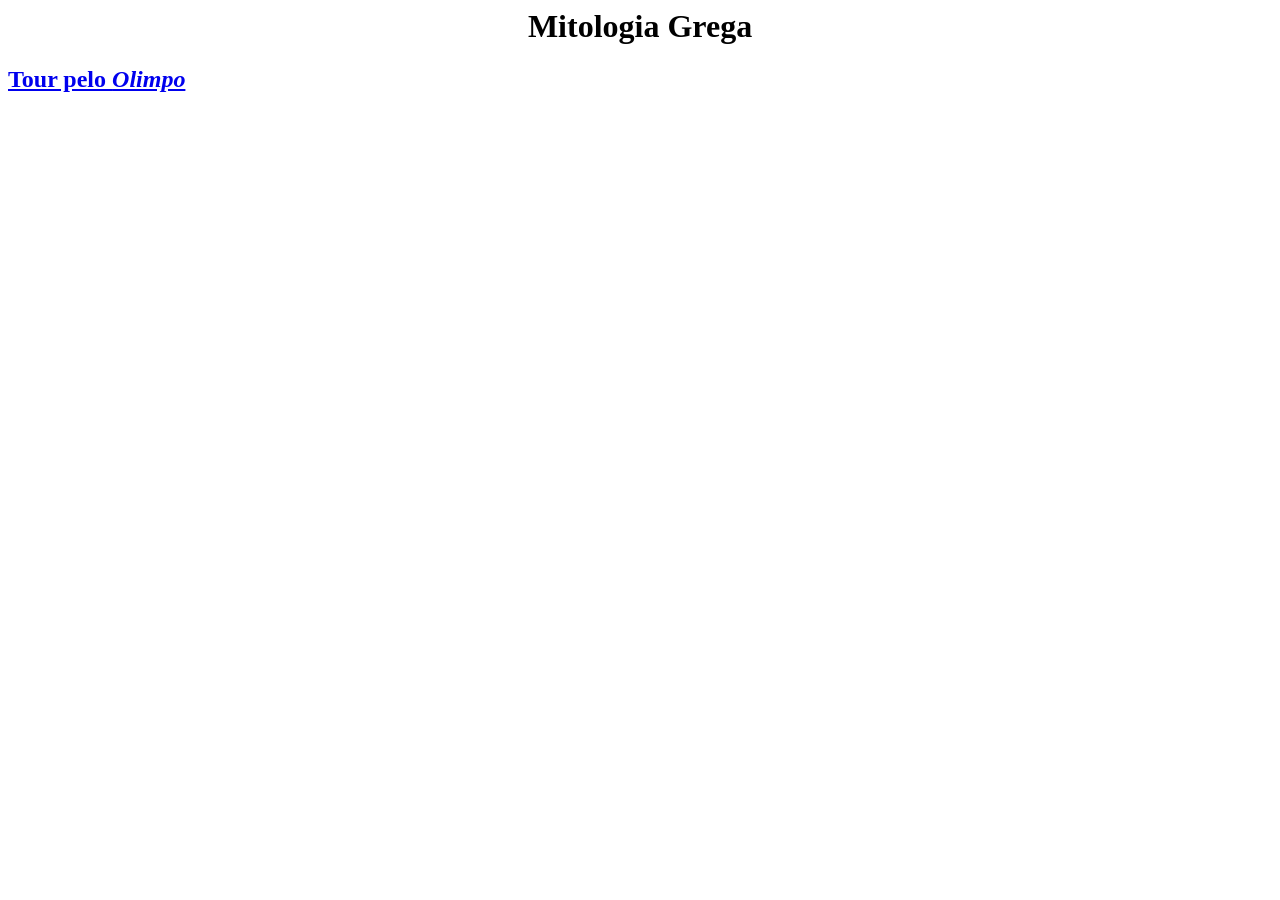
==== index.html @ 8c4b5800 "Add initial HTML structure and mythology images" ====
<html>
    <head>
        <title>Página Inicial</title>
    </head>
    <body>
        <h1 align="center"><b>Mitologia Grega</b></h1>
        

        <h2><a href="pagina2.html">Tour pelo <i>Olimpo</i></a></h2>
    </body>
</html>
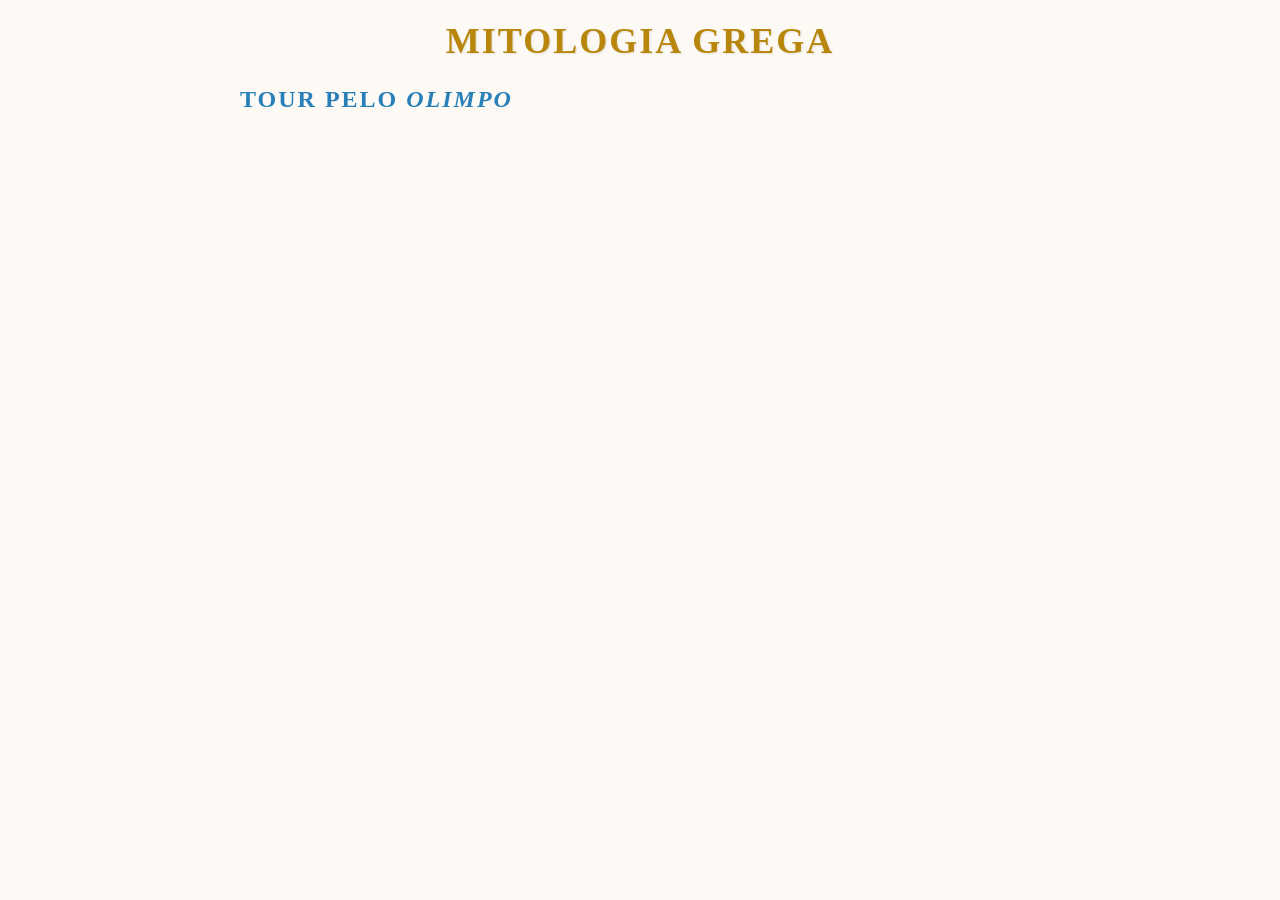
==== commit 2320841e: "adicionando style.css" ====
--- a/index.html
+++ b/index.html
@@ -1,6 +1,7 @@
 <html>
     <head>
         <title>Página Inicial</title>
+        <link rel="stylesheet" href="style.css">
     </head>
     <body>
         <h1 align="center"><b>Mitologia Grega</b></h1>
--- a/style.css
+++ b/style.css
@@ -0,0 +1,53 @@
+body {
+    background-color: #fdfaf5;
+    color: #2c3e50;
+    font-family: 'Georgia', 'Times New Roman', serif;
+    max-width: 800px;
+    margin: 0 auto;
+    padding: 20px;
+}
+
+h1, h2, h3 {
+    color: #b8860b;
+    text-transform: uppercase;
+    letter-spacing: 2px;
+}
+
+h1 {
+    font-size: 36px;
+    text-shadow: 1px 1px 2px rgba(0,0,0,0.1);
+}
+
+a {
+    color: #2980b9;
+    text-decoration: none;
+    font-weight: bold;
+    border-bottom: 1px solid transparent;
+    transition: 0.3s;
+}
+
+a:hover {
+    color: #b8860b;
+    border-bottom: 1px solid #b8860b;
+}
+
+img {
+    max-width: 100%;
+    height: auto;
+    border: 3px solid #b8860b;
+    border-radius: 8px;
+    margin: 15px 0;
+}
+
+p {
+    line-height: 1.6;
+    font-size: 18px;
+    text-align: justify;
+}
+
+hr {
+    border: 0;
+    height: 2px;
+    background-image: linear-gradient(to right, rgba(184, 134, 11, 0), rgba(184, 134, 11, 0.8), rgba(184, 134, 11, 0));
+    margin: 30px 0;
+}
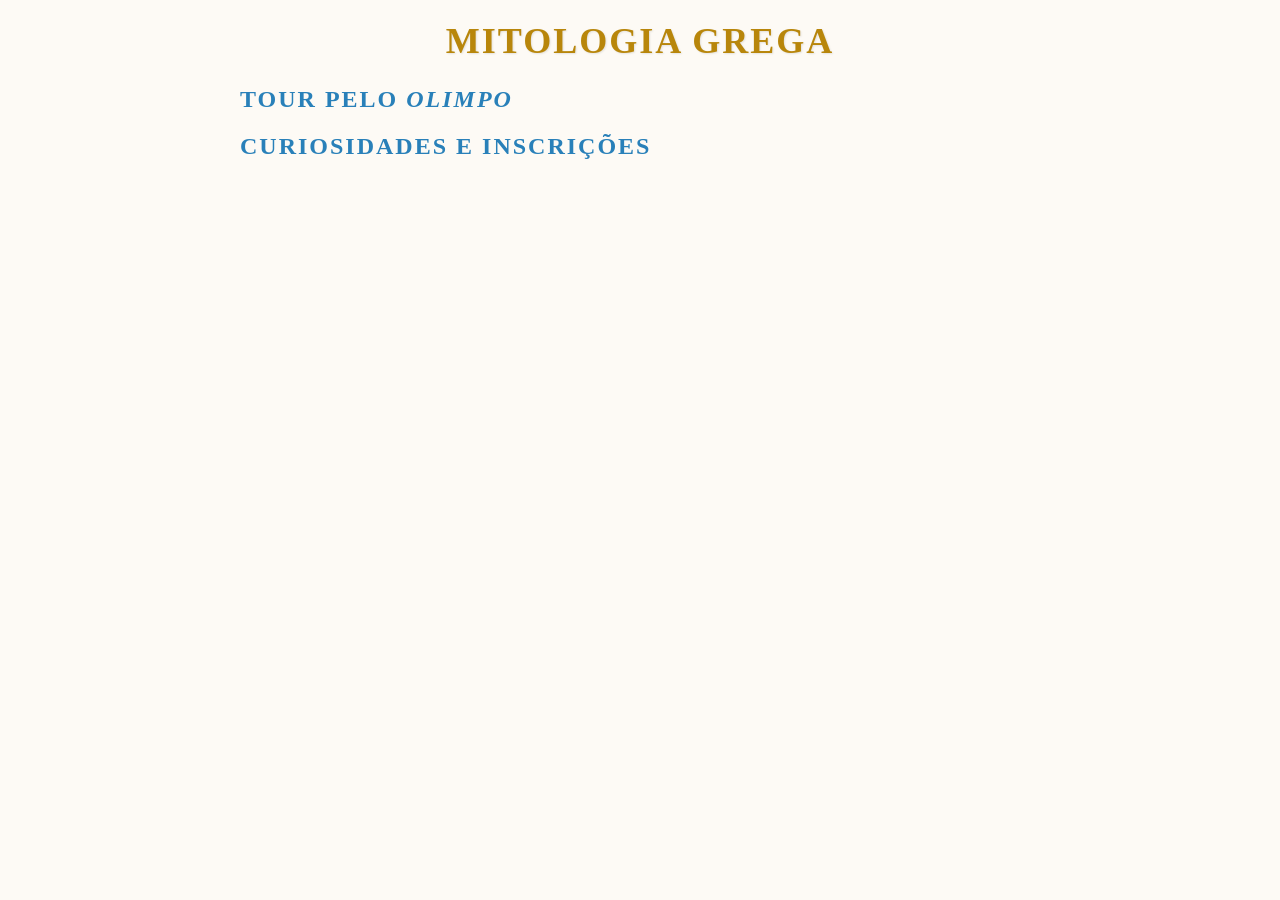
==== commit 6c179fb1: "atividade 2" ====
--- a/index.html
+++ b/index.html
@@ -6,7 +6,8 @@
     <body>
         <h1 align="center"><b>Mitologia Grega</b></h1>
         
+        <h2><a href="pagina2.html">Tour pelo <i>Olimpo</i></a></h2>
+        <h2><a href="pagina3.html">Curiosidades e Inscrições</a></h2>
 
-        <h2><a href="pagina2.html">Tour pelo <i>Olimpo</i></a></h2>
     </body>
 </html>
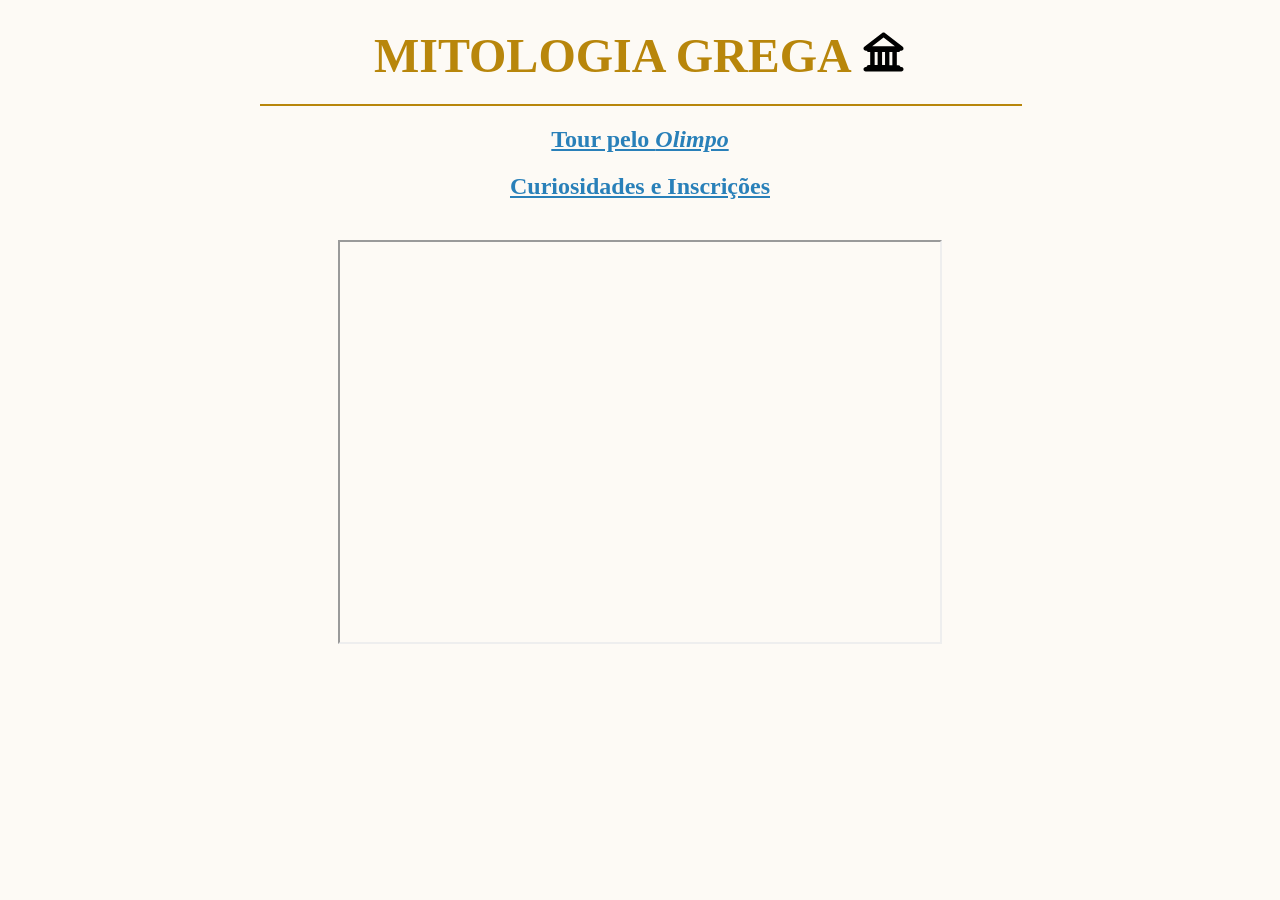
==== commit 5486e13f: "Refactor index.html with new layout and styles" ====
--- a/index.html
+++ b/index.html
@@ -1,13 +1,58 @@
 <html>
-    <head>
-        <title>Página Inicial</title>
-        <link rel="stylesheet" href="style.css">
-    </head>
-    <body>
-        <h1 align="center"><b>Mitologia Grega</b></h1>
-        
-        <h2><a href="pagina2.html">Tour pelo <i>Olimpo</i></a></h2>
-        <h2><a href="pagina3.html">Curiosidades e Inscrições</a></h2>
 
-    </body>
-</html>+<head>
+    <title>Página Inicial</title>
+</head>
+
+<body bgcolor="#fdfaf5" text="#2c3e50" link="#2980b9" vlink="#2980b9" alink="#b8860b">
+
+    <center>
+        <table width="800" cellpadding="20" cellspacing="0" border="0">
+            <tr>
+                <td>
+                    <header>
+                        <h1 align="center">
+                            <font face="Georgia, Times New Roman, serif" color="#b8860b" size="7">
+                                <b>MITOLOGIA GREGA</b>
+                            </font>
+                            <svg fill="#000000" version="1.1" id="Capa_1" xmlns="http://www.w3.org/2000/svg"
+                                xmlns:xlink="http://www.w3.org/1999/xlink" width="45px" height="40px"
+                                viewBox="0 0 461.642 461.642" xml:space="preserve">
+                                <g>
+                                    <path d="M437.161,404.935h-9.792c-1.224-12.239-12.24-22.031-25.704-22.031h-17.136V231.127h17.136
+		c9.792,0,19.584-6.121,23.256-14.688h11.017l0,0c14.688,0,25.704-11.016,25.704-25.704c0-9.792-4.896-17.136-12.24-22.032
+		L247.441,12.03c-9.792-7.344-22.032-7.344-31.824,0L9.986,171.15c-8.568,6.12-12.24,18.36-8.568,28.152
+		c3.672,9.792,13.464,17.136,24.48,17.136h11.016c4.896,8.568,13.464,14.688,23.256,14.688h17.136v150.552H60.17
+		c-13.464,0-23.256,9.792-25.704,22.032h-8.568c-14.688,0-25.704,11.016-25.704,25.704c0,14.688,11.016,25.704,25.704,25.704h410.04
+		c14.688,0,25.704-11.017,25.704-25.704C461.642,415.951,450.625,404.935,437.161,404.935z M214.394,231.127h34.271v150.552h-34.271
+		V231.127z M333.121,382.903H298.85V231.127h34.271V382.903z M231.53,64.663L362.497,165.03H100.562L231.53,64.663z
+		 M128.714,231.127h34.272v150.552h-34.272V231.127z" />
+                                </g>
+                            </svg>
+                        </h1>
+                    </header>
+
+                    <hr size="2" color="#b8860b" width="100%">
+
+                    <nav>
+                        <h2 align="center">
+                            <font face="Georgia, Times New Roman, serif" color="#b8860b">
+                                <a href="pagina2.html">Tour pelo <i>Olimpo</i></a>
+                            </font>
+                        </h2>
+                        <h2 align="center">
+                            <font face="Georgia, Times New Roman, serif" color="#b8860b">
+                                <a href="pagina3.html">Curiosidades e Inscrições</a>
+                            </font>
+                        </h2>
+                    </nav>
+                </td>
+            </tr>
+        </table>
+
+        <iframe src="https://www.youtube.com/embed/i4t7PLZiJJ8" width="600" height="400"></iframe>
+    </center>
+
+</body>
+
+</html>
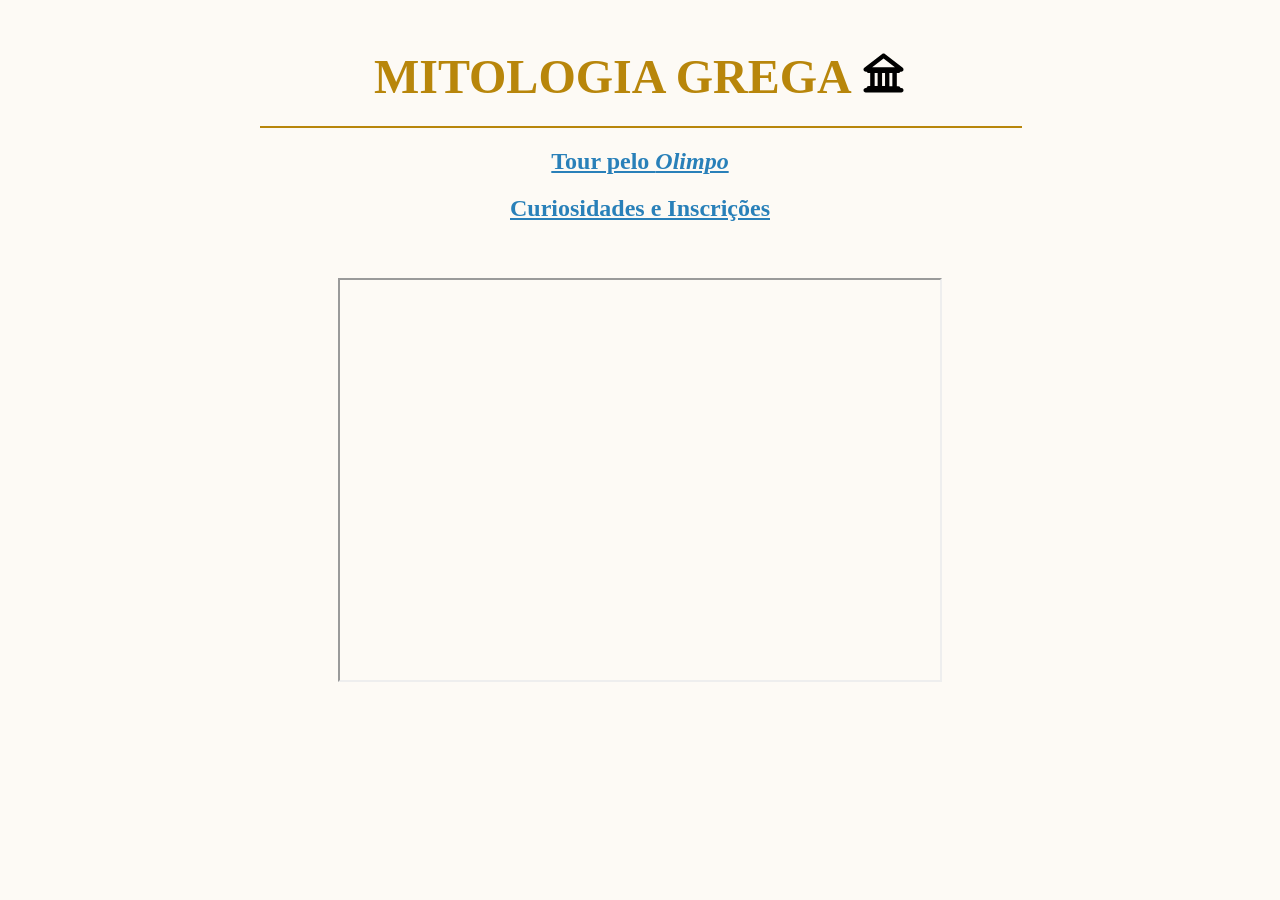
==== commit 7c6ce2fd: "Refactor HTML structure in pagina2.html and pagina3.html - Added <!DOCTYPE html> and language attrib" ====
--- a/index.html
+++ b/index.html
@@ -1,58 +1,64 @@
-<html>
+<!DOCTYPE html>
+<html lang="pt-BR">
 
 <head>
+    <meta charset="UTF-8">
     <title>Página Inicial</title>
 </head>
 
 <body bgcolor="#fdfaf5" text="#2c3e50" link="#2980b9" vlink="#2980b9" alink="#b8860b">
 
     <center>
-        <table width="800" cellpadding="20" cellspacing="0" border="0">
-            <tr>
-                <td>
-                    <header>
-                        <h1 align="center">
-                            <font face="Georgia, Times New Roman, serif" color="#b8860b" size="7">
-                                <b>MITOLOGIA GREGA</b>
-                            </font>
-                            <svg fill="#000000" version="1.1" id="Capa_1" xmlns="http://www.w3.org/2000/svg"
-                                xmlns:xlink="http://www.w3.org/1999/xlink" width="45px" height="40px"
-                                viewBox="0 0 461.642 461.642" xml:space="preserve">
-                                <g>
-                                    <path d="M437.161,404.935h-9.792c-1.224-12.239-12.24-22.031-25.704-22.031h-17.136V231.127h17.136
-		c9.792,0,19.584-6.121,23.256-14.688h11.017l0,0c14.688,0,25.704-11.016,25.704-25.704c0-9.792-4.896-17.136-12.24-22.032
-		L247.441,12.03c-9.792-7.344-22.032-7.344-31.824,0L9.986,171.15c-8.568,6.12-12.24,18.36-8.568,28.152
-		c3.672,9.792,13.464,17.136,24.48,17.136h11.016c4.896,8.568,13.464,14.688,23.256,14.688h17.136v150.552H60.17
-		c-13.464,0-23.256,9.792-25.704,22.032h-8.568c-14.688,0-25.704,11.016-25.704,25.704c0,14.688,11.016,25.704,25.704,25.704h410.04
-		c14.688,0,25.704-11.017,25.704-25.704C461.642,415.951,450.625,404.935,437.161,404.935z M214.394,231.127h34.271v150.552h-34.271
-		V231.127z M333.121,382.903H298.85V231.127h34.271V382.903z M231.53,64.663L362.497,165.03H100.562L231.53,64.663z
-		 M128.714,231.127h34.272v150.552h-34.272V231.127z" />
-                                </g>
-                            </svg>
-                        </h1>
-                    </header>
+        <main>
+            <table width="800" cellpadding="20" cellspacing="0" border="0">
+                <tr>
+                    <td>
+                        <header>
+                            <h1 align="center">
+                                <font face="Georgia, Times New Roman, serif" color="#b8860b" size="7">
+                                    <b>MITOLOGIA GREGA</b>
+                                </font>
+                                <svg fill="#000000" version="1.1" id="Capa_1" xmlns="http://www.w3.org/2000/svg"
+                                    xmlns:xlink="http://www.w3.org/1999/xlink" width="45px" height="40px"
+                                    viewBox="0 0 461.642 461.642" xml:space="preserve">
+                                    <g>
+                                        <path d="M437.161,404.935h-9.792c-1.224-12.239-12.24-22.031-25.704-22.031h-17.136V231.127h17.136
+            c9.792,0,19.584-6.121,23.256-14.688h11.017l0,0c14.688,0,25.704-11.016,25.704-25.704c0-9.792-4.896-17.136-12.24-22.032
+            L247.441,12.03c-9.792-7.344-22.032-7.344-31.824,0L9.986,171.15c-8.568,6.12-12.24,18.36-8.568,28.152
+            c3.672,9.792,13.464,17.136,24.48,17.136h11.016c4.896,8.568,13.464,14.688,23.256,14.688h17.136v150.552H60.17
+            c-13.464,0-23.256,9.792-25.704,22.032h-8.568c-14.688,0-25.704,11.016-25.704,25.704c0,14.688,11.016,25.704,25.704,25.704h410.04
+            c14.688,0,25.704-11.017,25.704-25.704C461.642,415.951,450.625,404.935,437.161,404.935z M214.394,231.127h34.271v150.552h-34.271
+            V231.127z M333.121,382.903H298.85V231.127h34.271V382.903z M231.53,64.663L362.497,165.03H100.562L231.53,64.663z
+             M128.714,231.127h34.272v150.552h-34.272V231.127z" />
+                                    </g>
+                                </svg>
+                            </h1>
+                        </header>
 
-                    <hr size="2" color="#b8860b" width="100%">
+                        <hr size="2" color="#b8860b" width="100%">
 
-                    <nav>
-                        <h2 align="center">
-                            <font face="Georgia, Times New Roman, serif" color="#b8860b">
-                                <a href="pagina2.html">Tour pelo <i>Olimpo</i></a>
-                            </font>
-                        </h2>
-                        <h2 align="center">
-                            <font face="Georgia, Times New Roman, serif" color="#b8860b">
-                                <a href="pagina3.html">Curiosidades e Inscrições</a>
-                            </font>
-                        </h2>
-                    </nav>
-                </td>
-            </tr>
-        </table>
+                        <nav>
+                            <h2 align="center">
+                                <font face="Georgia, Times New Roman, serif" color="#b8860b">
+                                    <a href="pagina2.html">Tour pelo <i>Olimpo</i></a>
+                                </font>
+                            </h2>
+                            <h2 align="center">
+                                <font face="Georgia, Times New Roman, serif" color="#b8860b">
+                                    <a href="pagina3.html">Curiosidades e Inscrições</a>
+                                </font>
+                            </h2>
+                        </nav>
+                    </td>
+                </tr>
+            </table>
 
-        <iframe src="https://www.youtube.com/embed/i4t7PLZiJJ8" width="600" height="400"></iframe>
+            <figure>
+                <iframe src="https://www.youtube.com/embed/i4t7PLZiJJ8" width="600" height="400" title="Vídeo sobre a Mitologia Grega"></iframe>
+            </figure>
+        </main>
     </center>
 
 </body>
 
-</html>
+</html>
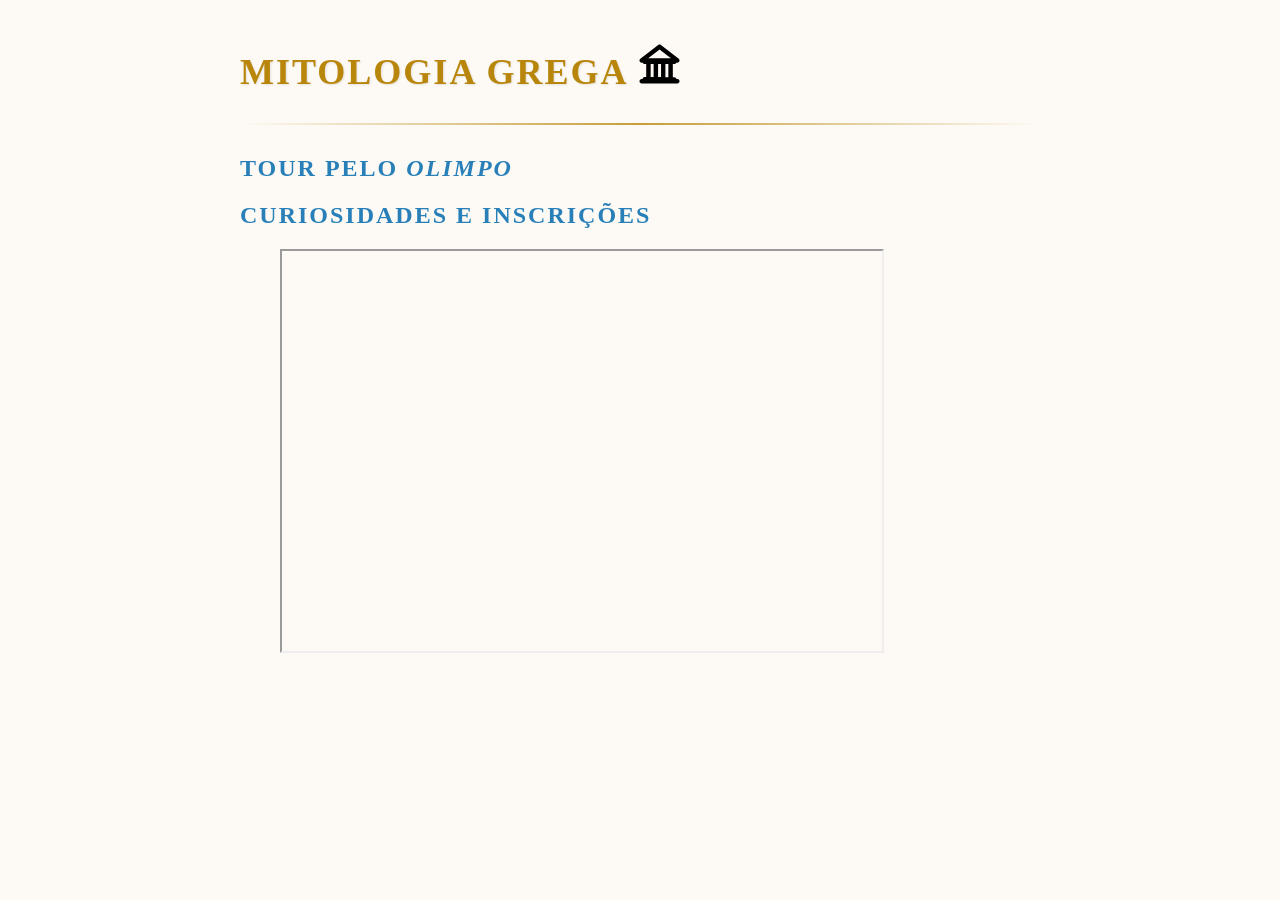
==== commit 3c64ce51: "ex5 css" ====
--- a/index.html
+++ b/index.html
@@ -4,61 +4,76 @@
 <head>
     <meta charset="UTF-8">
     <title>Página Inicial</title>
+
+    <link rel="stylesheet" href="style.css">
 </head>
 
-<body bgcolor="#fdfaf5" text="#2c3e50" link="#2980b9" vlink="#2980b9" alink="#b8860b">
+<body>
 
-    <center>
-        <main>
-            <table width="800" cellpadding="20" cellspacing="0" border="0">
-                <tr>
-                    <td>
-                        <header>
-                            <h1 align="center">
-                                <font face="Georgia, Times New Roman, serif" color="#b8860b" size="7">
-                                    <b>MITOLOGIA GREGA</b>
-                                </font>
-                                <svg fill="#000000" version="1.1" id="Capa_1" xmlns="http://www.w3.org/2000/svg"
-                                    xmlns:xlink="http://www.w3.org/1999/xlink" width="45px" height="40px"
-                                    viewBox="0 0 461.642 461.642" xml:space="preserve">
-                                    <g>
-                                        <path d="M437.161,404.935h-9.792c-1.224-12.239-12.24-22.031-25.704-22.031h-17.136V231.127h17.136
-            c9.792,0,19.584-6.121,23.256-14.688h11.017l0,0c14.688,0,25.704-11.016,25.704-25.704c0-9.792-4.896-17.136-12.24-22.032
-            L247.441,12.03c-9.792-7.344-22.032-7.344-31.824,0L9.986,171.15c-8.568,6.12-12.24,18.36-8.568,28.152
-            c3.672,9.792,13.464,17.136,24.48,17.136h11.016c4.896,8.568,13.464,14.688,23.256,14.688h17.136v150.552H60.17
-            c-13.464,0-23.256,9.792-25.704,22.032h-8.568c-14.688,0-25.704,11.016-25.704,25.704c0,14.688,11.016,25.704,25.704,25.704h410.04
-            c14.688,0,25.704-11.017,25.704-25.704C461.642,415.951,450.625,404.935,437.161,404.935z M214.394,231.127h34.271v150.552h-34.271
-            V231.127z M333.121,382.903H298.85V231.127h34.271V382.903z M231.53,64.663L362.497,165.03H100.562L231.53,64.663z
-             M128.714,231.127h34.272v150.552h-34.272V231.127z" />
-                                    </g>
-                                </svg>
-                            </h1>
-                        </header>
+    <main class="conteudo">
 
-                        <hr size="2" color="#b8860b" width="100%">
+        <header class="centralizado">
 
-                        <nav>
-                            <h2 align="center">
-                                <font face="Georgia, Times New Roman, serif" color="#b8860b">
-                                    <a href="pagina2.html">Tour pelo <i>Olimpo</i></a>
-                                </font>
-                            </h2>
-                            <h2 align="center">
-                                <font face="Georgia, Times New Roman, serif" color="#b8860b">
-                                    <a href="pagina3.html">Curiosidades e Inscrições</a>
-                                </font>
-                            </h2>
-                        </nav>
-                    </td>
-                </tr>
-            </table>
+            <h1 class="titulo-principal">
+                MITOLOGIA GREGA
 
-            <figure>
-                <iframe src="https://www.youtube.com/embed/i4t7PLZiJJ8" width="600" height="400" title="Vídeo sobre a Mitologia Grega"></iframe>
-            </figure>
-        </main>
-    </center>
+                <svg fill="#000000"
+                    version="1.1"
+                    id="Capa_1"
+                    xmlns="http://www.w3.org/2000/svg"
+                    xmlns:xlink="http://www.w3.org/1999/xlink"
+                    width="45px"
+                    height="40px"
+                    viewBox="0 0 461.642 461.642"
+                    xml:space="preserve">
+
+                    <g>
+                        <path d="M437.161,404.935h-9.792c-1.224-12.239-12.24-22.031-25.704-22.031h-17.136V231.127h17.136
+                        c9.792,0,19.584-6.121,23.256-14.688h11.017l0,0c14.688,0,25.704-11.016,25.704-25.704c0-9.792-4.896-17.136-12.24-22.032
+                        L247.441,12.03c-9.792-7.344-22.032-7.344-31.824,0L9.986,171.15c-8.568,6.12-12.24,18.36-8.568,28.152
+                        c3.672,9.792,13.464,17.136,24.48,17.136h11.016c4.896,8.568,13.464,14.688,23.256,14.688h17.136v150.552H60.17
+                        c-13.464,0-23.256,9.792-25.704,22.032h-8.568c-14.688,0-25.704,11.016-25.704,25.704c0,14.688,11.016,25.704,25.704,25.704h410.04
+                        c14.688,0,25.704-11.017,25.704-25.704C461.642,415.951,450.625,404.935,437.161,404.935z M214.394,231.127h34.271v150.552h-34.271
+                        V231.127z M333.121,382.903H298.85V231.127h34.271V382.903z M231.53,64.663L362.497,165.03H100.562L231.53,64.663z
+                        M128.714,231.127h34.272v150.552h-34.272V231.127z" />
+                    </g>
+
+                </svg>
+            </h1>
+
+        </header>
+
+        <hr>
+
+        <nav class="centralizado">
+
+            <h2>
+                <a href="pagina2.html">
+                    Tour pelo <i>Olimpo</i>
+                </a>
+            </h2>
+
+            <h2>
+                <a href="pagina3.html">
+                    Curiosidades e Inscrições
+                </a>
+            </h2>
+
+        </nav>
+
+        <figure class="centralizado">
+
+            <iframe
+                src="https://www.youtube.com/embed/i4t7PLZiJJ8"
+                width="600"
+                height="400"
+                title="Vídeo sobre a Mitologia Grega">
+            </iframe>
+
+        </figure>
+
+    </main>
 
 </body>
 
-</html>+</html>
--- a/style.css
+++ b/style.css
@@ -0,0 +1,53 @@
+body {
+    background-color: #fdfaf5;
+    color: #2c3e50;
+    font-family: 'Georgia', 'Times New Roman', serif;
+    max-width: 800px;
+    margin: 0 auto;
+    padding: 20px;
+}
+
+h1, h2, h3 {
+    color: #b8860b;
+    text-transform: uppercase;
+    letter-spacing: 2px;
+}
+
+h1 {
+    font-size: 36px;
+    text-shadow: 1px 1px 2px rgba(0,0,0,0.1);
+}
+
+a {
+    color: #2980b9;
+    text-decoration: none;
+    font-weight: bold;
+    border-bottom: 1px solid transparent;
+    transition: 0.3s;
+}
+
+a:hover {
+    color: #b8860b;
+    border-bottom: 1px solid #b8860b;
+}
+
+img {
+    max-width: 100%;
+    height: auto;
+    border: 3px solid #b8860b;
+    border-radius: 8px;
+    margin: 15px 0;
+}
+
+p {
+    line-height: 1.6;
+    font-size: 18px;
+    text-align: justify;
+}
+
+hr {
+    border: 0;
+    height: 2px;
+    background-image: linear-gradient(to right, rgba(184, 134, 11, 0), rgba(184, 134, 11, 0.8), rgba(184, 134, 11, 0));
+    margin: 30px 0;
+}
